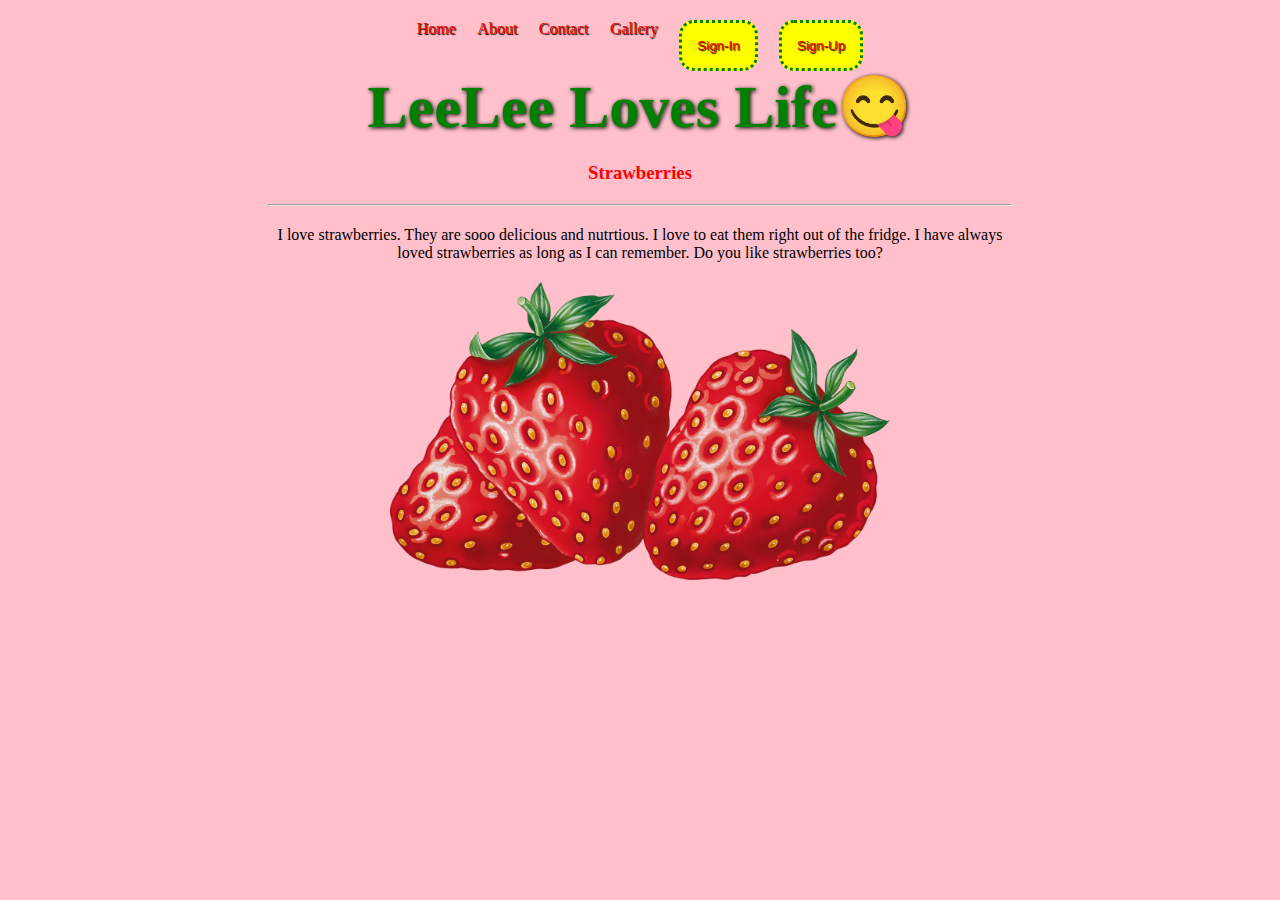
==== index.html @ de2a27b1 "added everything" ====
<!DOCTYPE html>
<html lang="en">
  <head>
    <meta charset="UTF-8" />
    <meta name="viewport" content="width=device-width, initial-scale=1.0" />
    <link rel="stylesheet" href="css/style.css">
    <link rel="stylesheet" href="css/home.css">
    <title>Strawberries</title>
    <link rel="shortcut icon" href="strawberry-1.png" type="image/x-icon">
    
  </head>
  <body>
    <nav class="navbar">
      <div class="dropdown">

        <div class="">
          <ul class="navbar-nav">
            <li class="">
              <a class="nav-link active" aria-current="page" href="index.html">Home</a>
            </li>

            <li class="nav">
              <a class="nav-link active" href="about.html">About</a>
            </li>
            <li class="nav">
              <a class="nav-link active" href="contact.html">Contact</a>
            </li>
            <li class="nav">
              <a class="nav-link active" href="gallery.html">Gallery</a>
            </li>
            <button>
              <a class="nav"  href="sign-in.html">Sign-In</a>
            </button>
          </li>
          <li>
            <button>
              <a class="nav"  href="sign-up.html">Sign-Up</a>
            </button>
          </ul>
        </div>
      </div>
    </nav>
    <!-- END OF NAVBAR -->

<div>
  <h1>LeeLee Loves Life😋</h1>


  <h3 >Strawberries</h3>
  <hr />

  <p>
    I love strawberries. They are sooo delicious 
    and nutrtious.
    I love to eat them right out of the fridge.
    I have always loved strawberries as long as
    I can remember. Do you like strawberries too?
  </p>

  <img
    src="images/strawberry-1.png"
    alt="Image of Strawberry"
    title="This is a juicy strawberry"
  />
  
</div>

    
  </body>
</html>
---- css/style.css ----
* {
  margin: 0;
  padding: 0;
  box-sizing: border-box;
}

body {
  background-color: pink !important;
  margin: 20px;
  text-align: center;
}
.navbar-nav {
  list-style-type: none;
  display: flex;
  justify-content: space-between;
}

h1 {
  font-size: 60px;
  color: green;
  text-shadow: 1px 1px 4px black;
}

img {
  width: 500px;
  margin-bottom: 20px;
}

button {
  padding: 15px;
  border: 3px dotted green;
  border-radius: 15px;
  background-color: yellow;
}

button:hover {
    background-color: lightgreen;
}

a {
  text-decoration: none;
  color: red;
  text-shadow: 1px 1px 1px black;
}

div {
  width: 60%;
  margin: auto;
}

hr {
  margin-bottom: 20px;
}

h3 {
  color: red;
  margin: 20px;
}

p {
  margin-bottom: 20px;
}
---- css/home.css ----
* {
  margin: 0;
  padding: 0;
  box-sizing: border-box;
}
body {
    background-color: pink !important;
    margin: 20px;
    text-align: center;
  }
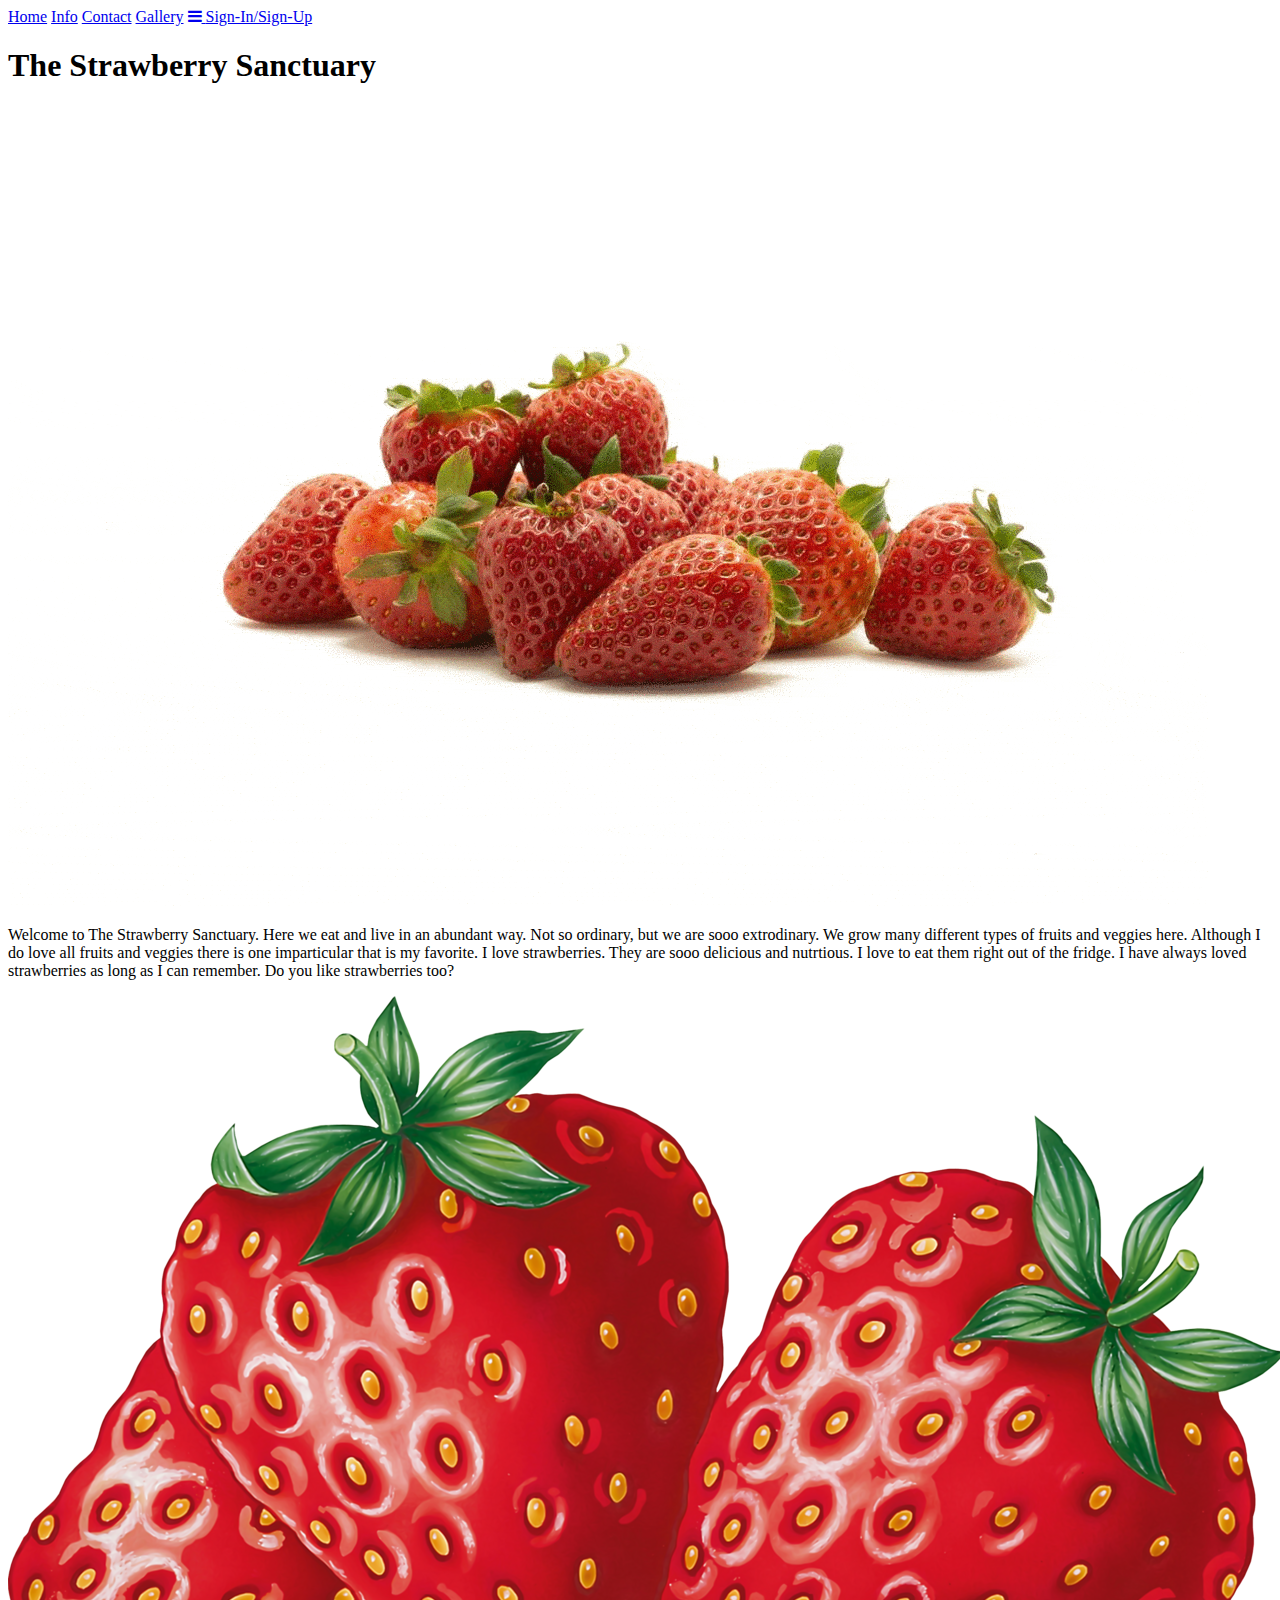
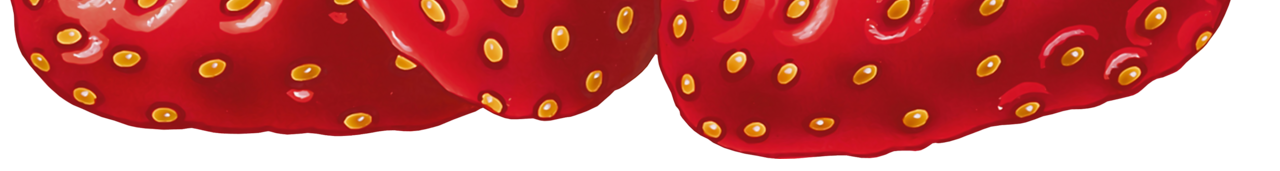
==== commit 9e2b2f0c: "restart website" ====
--- a/index.html
+++ b/index.html
@@ -3,68 +3,69 @@
   <head>
     <meta charset="UTF-8" />
     <meta name="viewport" content="width=device-width, initial-scale=1.0" />
-    <link rel="stylesheet" href="css/style.css">
-    <link rel="stylesheet" href="css/home.css">
+    <link rel="stylesheet" href="css/style.css" />
+    <link rel="stylesheet" href="css/home.css" />
     <title>Strawberries</title>
-    <link rel="shortcut icon" href="strawberry-1.png" type="image/x-icon">
-    
+    <link rel="shortcut icon" href="strawberry-1.png" type="image/x-icon" />
+    <link
+      rel="stylesheet"
+      href="https://cdnjs.cloudflare.com/ajax/libs/font-awesome/4.7.0/css/font-awesome.min.css"
+    />
   </head>
   <body>
-    <nav class="navbar">
-      <div class="dropdown">
+    <div class="topnav" id="myTopnav">
+      <a href="index.html">Home</a>
+      <a href="about.html">Info</a>
+      <a href="contact.html">Contact</a>
+      <a href="gallery.html">Gallery</a>
+      <a href="javascript:void(0);" class="icon" onclick="myFunction()">
+        <i class="fa fa-bars"></i>
+      </a>
+      <a class="nav" href="sign-in.html">Sign-In/Sign-Up</a>
+    </div>
 
-        <div class="">
-          <ul class="navbar-nav">
-            <li class="">
-              <a class="nav-link active" aria-current="page" href="index.html">Home</a>
-            </li>
-
-            <li class="nav">
-              <a class="nav-link active" href="about.html">About</a>
-            </li>
-            <li class="nav">
-              <a class="nav-link active" href="contact.html">Contact</a>
-            </li>
-            <li class="nav">
-              <a class="nav-link active" href="gallery.html">Gallery</a>
-            </li>
-            <button>
-              <a class="nav"  href="sign-in.html">Sign-In</a>
-            </button>
-          </li>
-          <li>
-            <button>
-              <a class="nav"  href="sign-up.html">Sign-Up</a>
-            </button>
-          </ul>
-        </div>
-      </div>
-    </nav>
     <!-- END OF NAVBAR -->
 
-<div>
-  <h1>LeeLee Loves Life😋</h1>
+  <!-- END OF NAVBAR -->
+    <div>
+      <section class="strawb">
+        <h1>
+          <strong>The Strawberry Sanctuary</strong>
+        </h1>
+      </section>
+    </div>
 
+        <img class="strawgif" src="images/strawberry.gif" alt="">
+  
+        <p>
+         
+          Welcome to The Strawberry Sanctuary. Here we eat and live in an abundant way. Not so
+          ordinary, but we are sooo extrodinary. We grow many different types of
+          fruits and veggies here. Although I do love all fruits and veggies there
+          is one imparticular that is my favorite. I love strawberries. They are
+          sooo delicious and nutrtious. I love to eat them right out of the
+          fridge. I have always loved strawberries as long as I can remember. Do
+          you like strawberries too?
+        </p>
+  
+        <img
+        class="strawpic-1"
+          src="images/strawberry-1.png"
+          alt="Image of Strawberry"
+          title="This is a juicy strawberry"
+        />
+      </div>
+    </section>
 
-  <h3 >Strawberries</h3>
-  <hr />
-
-  <p>
-    I love strawberries. They are sooo delicious 
-    and nutrtious.
-    I love to eat them right out of the fridge.
-    I have always loved strawberries as long as
-    I can remember. Do you like strawberries too?
-  </p>
-
-  <img
-    src="images/strawberry-1.png"
-    alt="Image of Strawberry"
-    title="This is a juicy strawberry"
-  />
-  
-</div>
-
-    
+    <script>
+      function myFunction() {
+        var x = document.getElementById("myTopnav");
+        if (x.className === "topnav") {
+          x.className += " responsive";
+        } else {
+          x.className = "topnav";
+        }
+      }
+    </script>
   </body>
 </html>
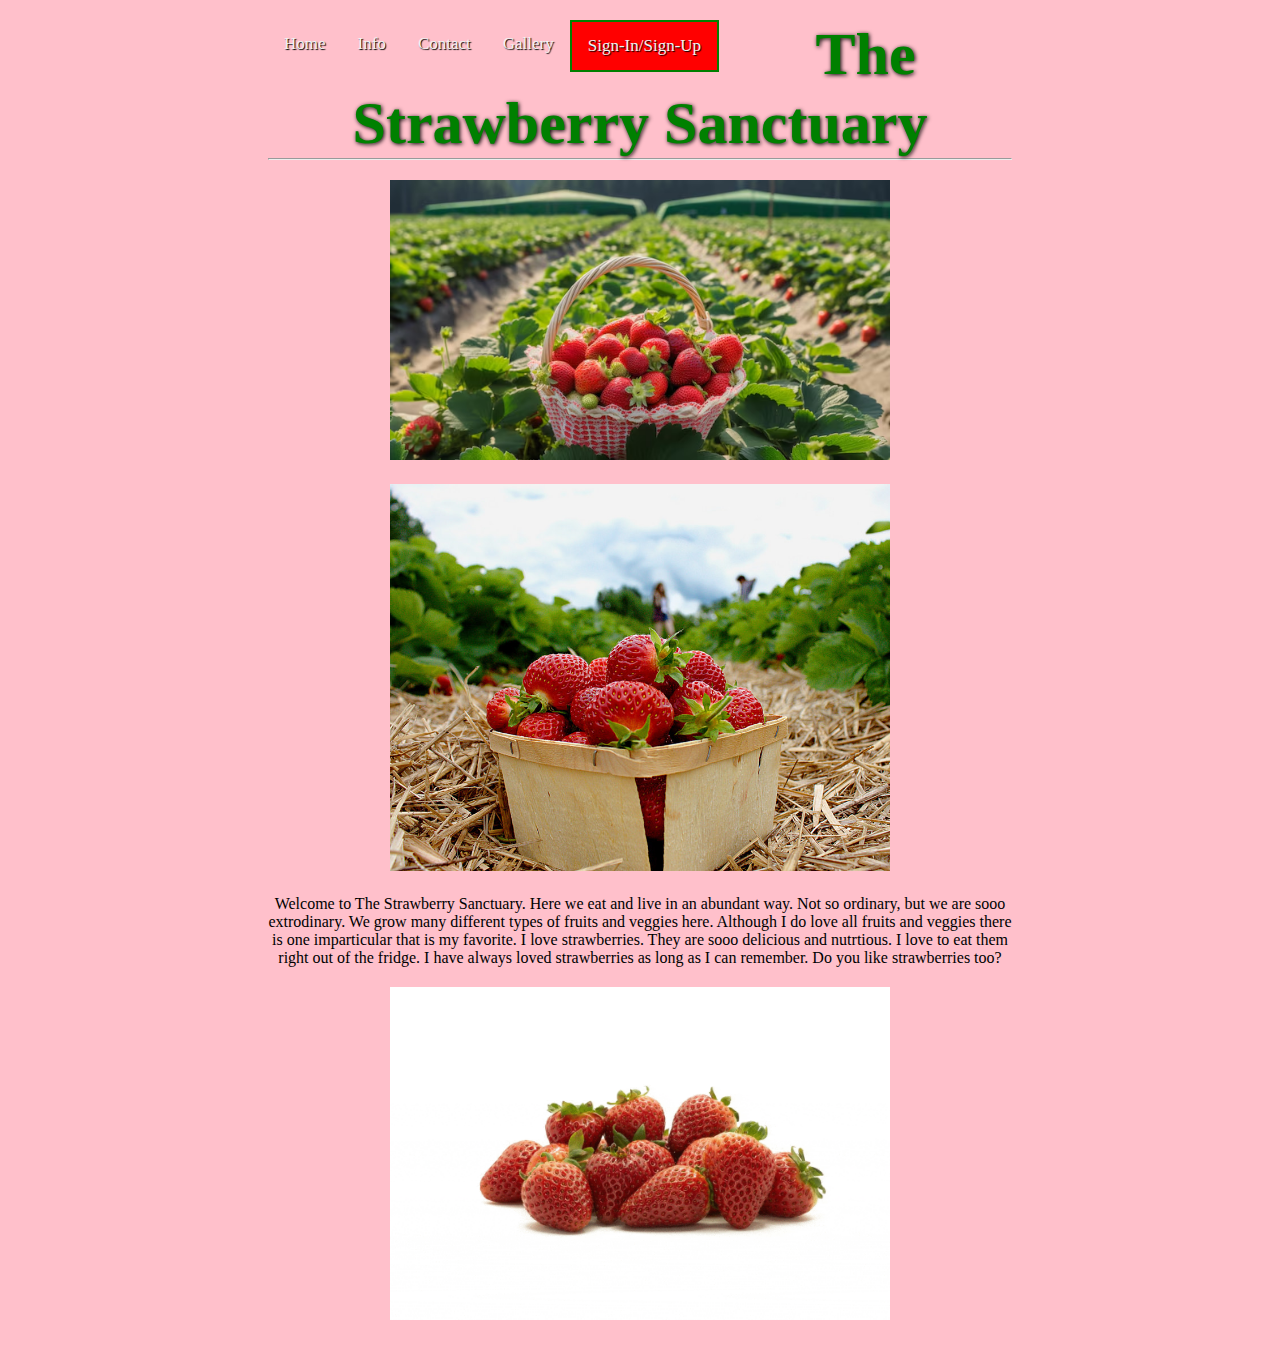
==== commit 950591af: "recreated website" ====
--- a/index.html
+++ b/index.html
@@ -26,19 +26,20 @@
 
     <!-- END OF NAVBAR -->
 
-  <!-- END OF NAVBAR -->
     <div>
       <section class="strawb">
         <h1>
           <strong>The Strawberry Sanctuary</strong>
         </h1>
-      </section>
-    </div>
-
-        <img class="strawgif" src="images/strawberry.gif" alt="">
-  
+        <hr />
+        <section>
+          <img class="farm2" src="images/strwfrm3.png" alt="">
+        </section>
+        <section>
+          <img class="farm1" src="images/strwfrm1.png" alt="">
+        </section>
+          
         <p>
-         
           Welcome to The Strawberry Sanctuary. Here we eat and live in an abundant way. Not so
           ordinary, but we are sooo extrodinary. We grow many different types of
           fruits and veggies here. Although I do love all fruits and veggies there
@@ -48,12 +49,12 @@
           you like strawberries too?
         </p>
   
-        <img
-        class="strawpic-1"
-          src="images/strawberry-1.png"
-          alt="Image of Strawberry"
-          title="This is a juicy strawberry"
-        />
+      </section>
+    </div>
+
+    <section>
+      <div>
+        <img class="strawgif" src="images/strawberry.gif" alt="">
       </div>
     </section>
 
--- a/css/style.css
+++ b/css/style.css
@@ -0,0 +1,227 @@
+* {
+    margin: 0;
+    padding: 0;
+    box-sizing: border-box;
+  }
+  
+  body {
+    background-color: pink !important;
+    margin: 20px;
+    text-align: center;
+  }
+  .navbar-nav {
+    list-style-type: none;
+    display: flex;
+    justify-content: space-between;
+  }
+  .topnav a {
+    float: left;
+    display: block;
+    color: #f2f2f2;
+    text-align: center;
+    padding: 14px 16px;
+    text-decoration: none;
+    font-size: 17px;
+  }
+  
+  
+  .topnav a:hover {
+    background-color: #ddd;
+    color: black;
+  }
+  
+  
+  .topnav a.active {
+    background-color: #04AA6D;
+    color: white;
+  }
+  
+  
+  .topnav .icon {
+    display: none;
+  }
+  
+  .nav {
+    border: 2px solid green;
+    background-color: red;
+  }
+  
+  h1 {
+    font-size: 60px;
+    color: green;
+    text-shadow: 1px 1px 4px black;
+  }
+  
+  img {
+    width: 500px;
+    margin-bottom: 20px;
+  }
+  
+  button {
+    padding: 15px;
+    border: 3px dotted green;
+    border-radius: 15px;
+    background-color: yellow;
+  }
+  
+  
+  button:hover {
+      background-color: lightgreen;
+  }
+  
+  a {
+    text-decoration: none;
+    color: red;
+    text-shadow: 1px 1px 1px black;
+  }
+  
+  div {
+    width: 60%;
+    margin: auto;
+  }
+  
+  hr {
+    margin-bottom: 20px;
+  }
+  
+  h3 {
+    color: red;
+    margin: 20px;
+  }
+  
+  p {
+    margin-bottom: 20px;
+  }
+  
+  
+  @media screen and (max-width: 575px) {
+    .topnav a:not(:first-child) {display: none;}
+    .topnav a.icon {
+      float: right;
+      display: block;
+    }
+  }
+  
+  @media screen and (max-width: 575px) {
+    .topnav.responsive {position: relative;}
+    .topnav.responsive a.icon {
+      position: absolute;
+      right: 0;
+      top: 0;
+    }
+    .topnav.responsive a {
+      float: none;
+      display: block;
+      text-align: left;
+    }
+  }
+  -align: center;
+}
+.navbar-nav {
+  list-style-type: none;
+  display: flex;
+  justify-content: space-between;
+}
+.topnav a {
+  float: left;
+  display: block;
+  color: #f2f2f2;
+  text-align: center;
+  padding: 14px 16px;
+  text-decoration: none;
+  font-size: 17px;
+}
+
+
+.topnav a:hover {
+  background-color: #ddd;
+  color: black;
+}
+
+
+.topnav a.active {
+  background-color: #04AA6D;
+  color: white;
+}
+
+
+.topnav .icon {
+  display: none;
+}
+
+.nav {
+  border: 2px solid green;
+  background-color: red;
+}
+
+h1 {
+  font-size: 60px;
+  color: green;
+  text-shadow: 1px 1px 4px black;
+}
+
+img {
+  width: 500px;
+  margin-bottom: 20px;
+}
+
+button {
+  padding: 15px;
+  border: 3px dotted green;
+  border-radius: 15px;
+  background-color: yellow;
+}
+
+
+button:hover {
+    background-color: lightgreen;
+}
+
+a {
+  text-decoration: none;
+  color: red;
+  text-shadow: 1px 1px 1px black;
+}
+
+div {
+  width: 60%;
+  margin: auto;
+}
+
+hr {
+  margin-bottom: 20px;
+}
+
+h3 {
+  color: red;
+  margin: 20px;
+}
+
+p {
+  margin-bottom: 20px;
+}
+
+
+
+@media screen and (max-width: 575px) {
+  .topnav a:not(:first-child) {display: none;}
+  .topnav a.icon {
+    float: right;
+
+  }
+}
+
+
+@media screen and (max-width: 575px) {
+  .topnav.responsive {position: relative;}
+  .topnav.responsive a.icon {
+    position: absolute;
+    right: 0;
+    top: 0;
+  }
+  .topnav.responsive a {
+    float: none;
+    display: block;
+    text-align: left;
+  }
+}
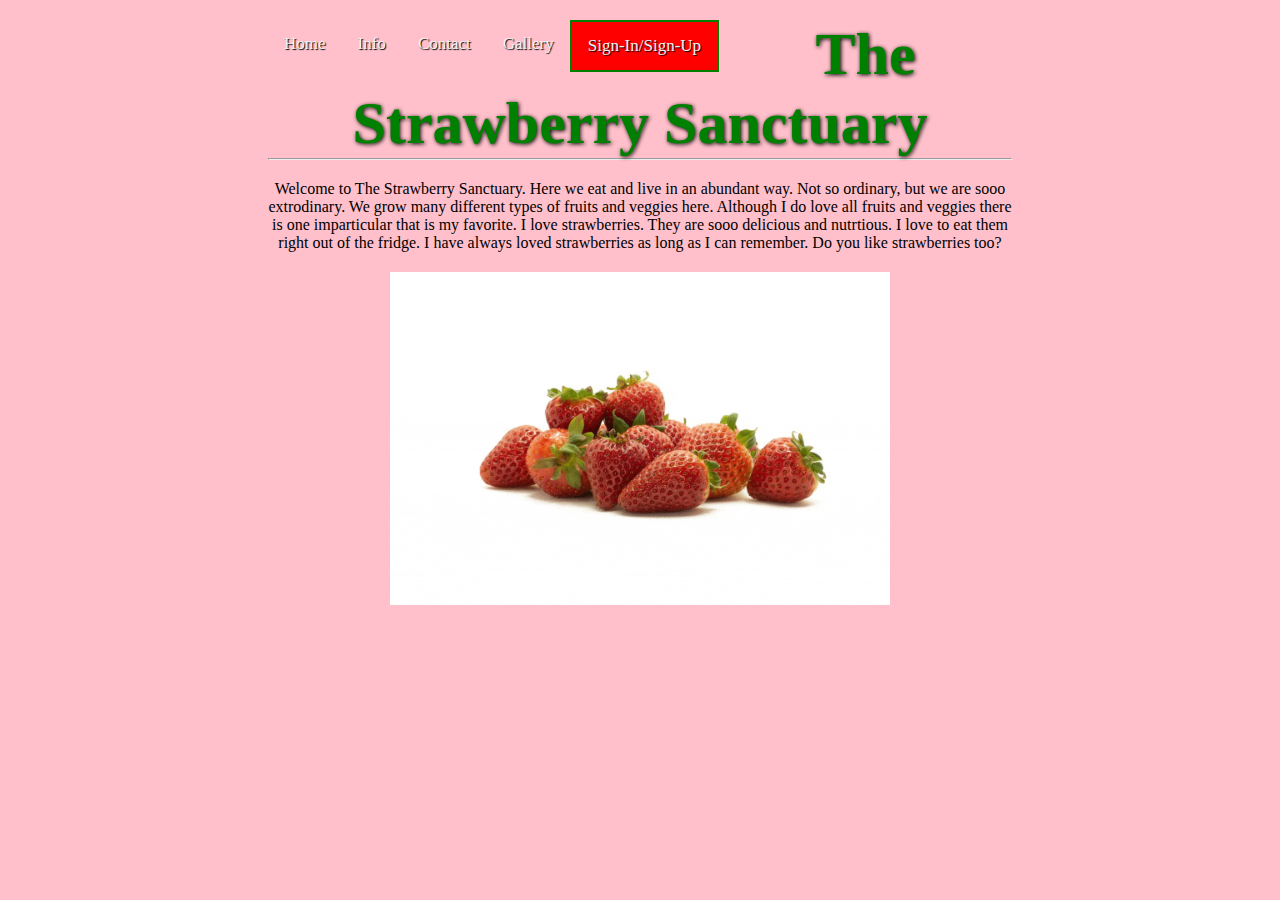
==== commit a4145670: "playin around" ====
--- a/index.html
+++ b/index.html
@@ -4,7 +4,7 @@
     <meta charset="UTF-8" />
     <meta name="viewport" content="width=device-width, initial-scale=1.0" />
     <link rel="stylesheet" href="css/style.css" />
-    <link rel="stylesheet" href="css/home.css" />
+    <link rel="stylesheet" href="css/index.css" />
     <title>Strawberries</title>
     <link rel="shortcut icon" href="strawberry-1.png" type="image/x-icon" />
     <link
@@ -21,7 +21,7 @@
       <a href="javascript:void(0);" class="icon" onclick="myFunction()">
         <i class="fa fa-bars"></i>
       </a>
-      <a class="nav" href="sign-in.html">Sign-In/Sign-Up</a>
+      <a class="nav" href="signin.html">Sign-In/Sign-Up</a>
     </div>
 
     <!-- END OF NAVBAR -->
@@ -33,10 +33,10 @@
         </h1>
         <hr />
         <section>
-          <img class="farm2" src="images/strwfrm3.png" alt="">
+          <img class="farm1" src="images/strwfrm3.png" alt="">
         </section>
         <section>
-          <img class="farm1" src="images/strwfrm1.png" alt="">
+          <img class="farm2" src="images/strwfrm1.png" alt="">
         </section>
           
         <p>
--- a/css/index.css
+++ b/css/index.css
@@ -0,0 +1,79 @@
+* {
+  margin: 0;
+  padding: 0;
+  box-sizing: border-box;
+}
+
+body {
+    background-color: pink !important;
+    margin: 20px;
+    text-align: center;
+  }
+
+  .farm1 {
+
+    width: 900px;
+
+  }
+
+
+  @media screen and (max-width: 575px) {
+    .topnav a:not(:first-child) {display: none;}
+    .topnav a.icon {
+      float: right;
+      display: block;
+    }
+
+    .strawpic-1 {
+      width: 200px;
+    }
+
+  }
+  
+  @media screen and (max-width: 575px) {
+    .topnav.responsive {position: relative;}
+    .topnav.responsive a.icon {
+      position: absolute;
+      right: 0;
+      top: 0;
+    }
+    .topnav.responsive a {
+      float: none;
+      display: block;
+      text-align: left;
+    }
+  }
+
+  @media screen and (min-width: 767px) {
+    .farm2 {
+  display: none;
+    }
+
+    .farm1 {
+      width: 900px;
+    }
+  }
+  
+  @media screen and (min-width: 375px) {
+    .farm2 {
+      width: 200px;
+    }
+
+    .farm1 {
+      display: none;
+    }
+  }
+
+  @media screen and (max-width: 767px) {
+    .strawgif {
+      display: none;
+      }
+
+      .farm1 {
+        display: inline;
+      }
+
+      .farm2 {
+        display: none;
+      }
+  }